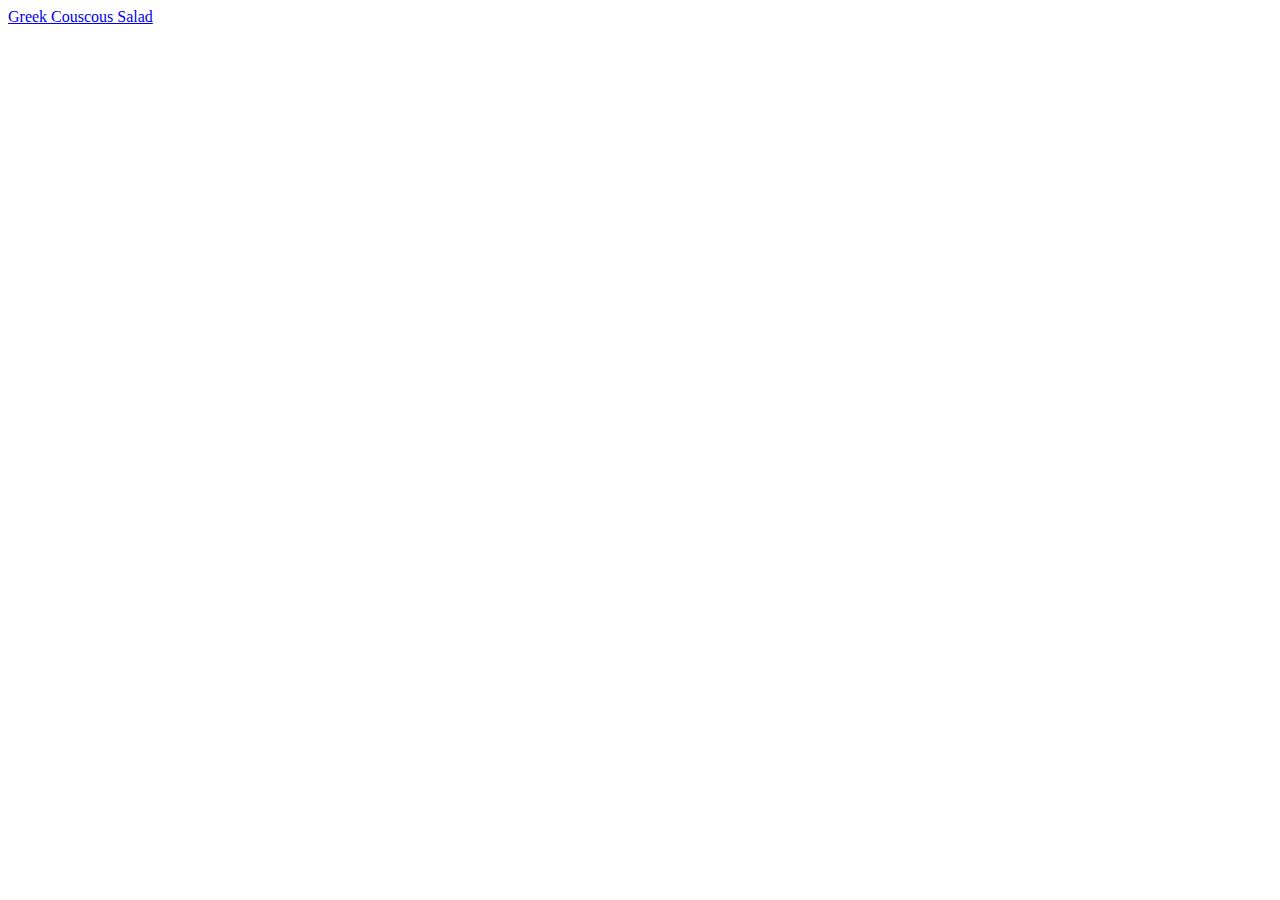
==== index.html @ 258980b1 "Modified README, created folder images and recipes" ====
<!DOCTYPE html>
<html lang="en">
<head>
    <meta charset="UTF-8">
    <meta name="viewport" content="width=device-width, initial-scale=1.0">
    <title>Document</title>
</head>
<body>
    <a href="./recipes/Greek Salad.html">Greek Couscous Salad</a> 
</body>
</html>
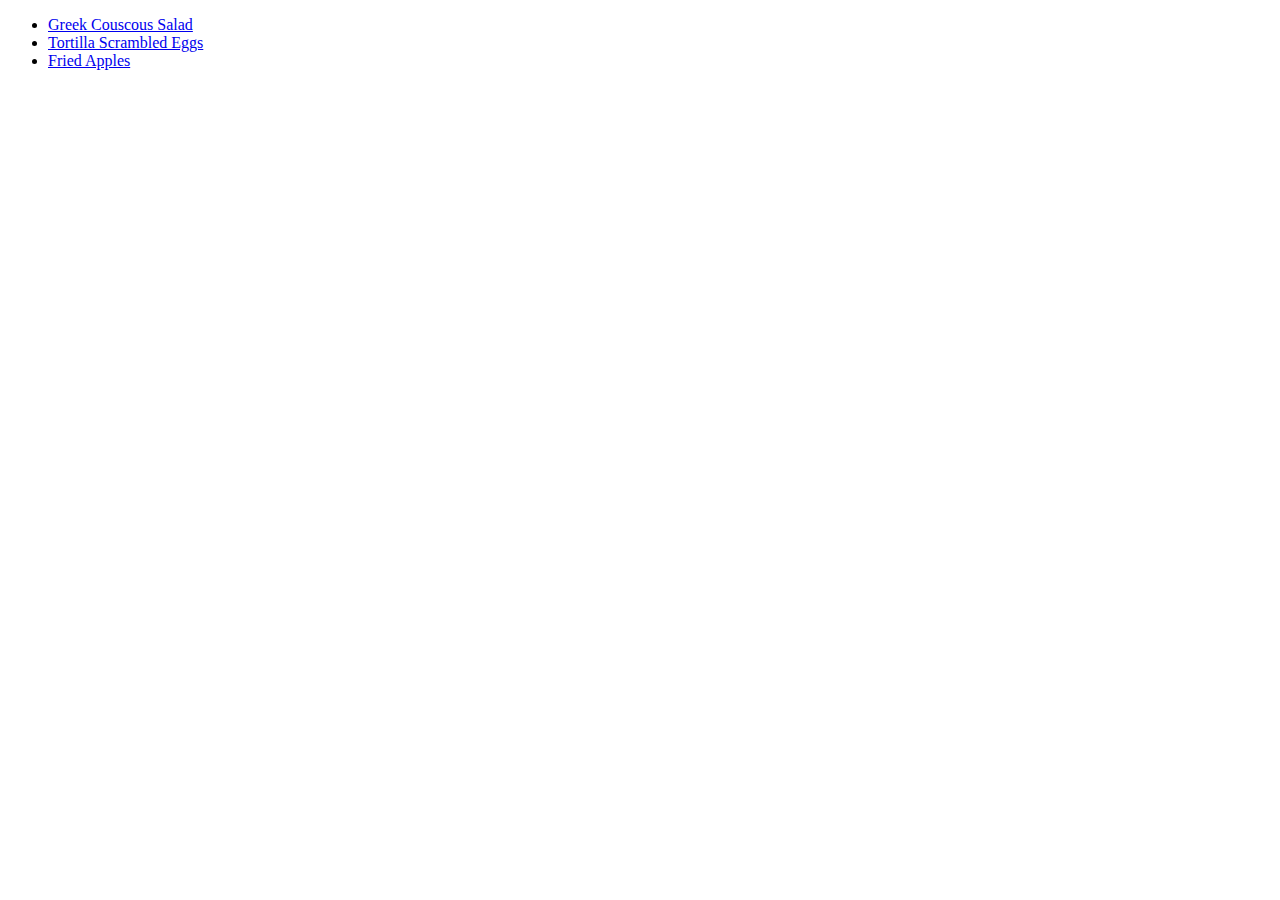
==== commit e8f79fb3: "added new recipes on the index" ====
--- a/index.html
+++ b/index.html
@@ -6,6 +6,10 @@
     <title>Document</title>
 </head>
 <body>
-    <a href="./recipes/Greek Salad.html">Greek Couscous Salad</a> 
+    <ul>
+        <li><a href="./recipes/Greek Salad.html">Greek Couscous Salad</a></li>
+        <li><a href="./recipes/Tortilla_Scrambled_Egg.html">Tortilla Scrambled Eggs</a></li>
+        <li><a href="./recipes/Fried_Apples.html">Fried Apples</a></li>
+    </ul>
 </body>
 </html>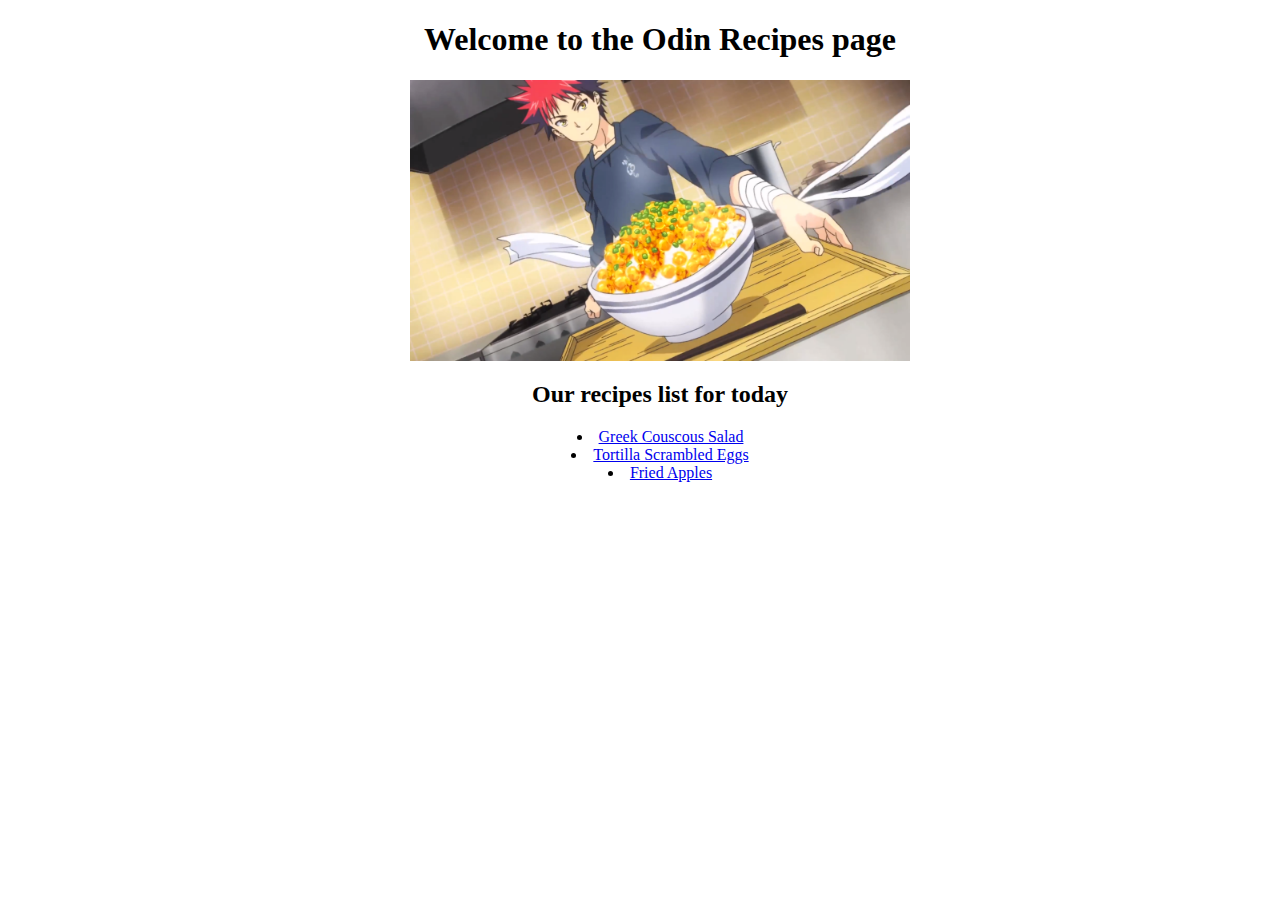
==== commit 780942b7: "Adding styles.css" ====
--- a/index.html
+++ b/index.html
@@ -1,15 +1,23 @@
 <!DOCTYPE html>
 <html lang="en">
 <head>
+    <link rel="stylesheet" href="styles.css" />
     <meta charset="UTF-8">
     <meta name="viewport" content="width=device-width, initial-scale=1.0">
-    <title>Document</title>
+    <title>Odin Recipes</title>
 </head>
 <body>
     <ul>
-        <li><a href="./recipes/Greek Salad.html">Greek Couscous Salad</a></li>
-        <li><a href="./recipes/Tortilla_Scrambled_Egg.html">Tortilla Scrambled Eggs</a></li>
-        <li><a href="./recipes/Fried_Apples.html">Fried Apples</a></li>
+        <h1>Welcome to the Odin Recipes page</h1>
+        <img src="./images/cook.png" alt="Chef cooking">
+        <div>
+            <h2>Our recipes list for today</h2>
+            <li><a href="./recipes/Greek Salad.html">Greek Couscous Salad</a></li>
+            <li><a href="./recipes/Tortilla_Scrambled_Egg.html">Tortilla Scrambled Eggs</a></li>
+            <li><a href="./recipes/Fried_Apples.html">Fried Apples</a></li>
+        </div>
     </ul>
 </body>
-</html>+</html>
+
+
--- a/styles.css
+++ b/styles.css
@@ -0,0 +1,23 @@
+h1,
+h2{
+    text-align: center;    
+}
+
+img{
+    height: auto;
+    width: 500px;
+    display: block;
+    margin-left: auto;
+    margin-right: auto;
+}
+
+div,
+ul,
+ol{
+    list-style-position: inside;
+    text-align: center;
+}
+
+p{
+    text-align: center;
+}